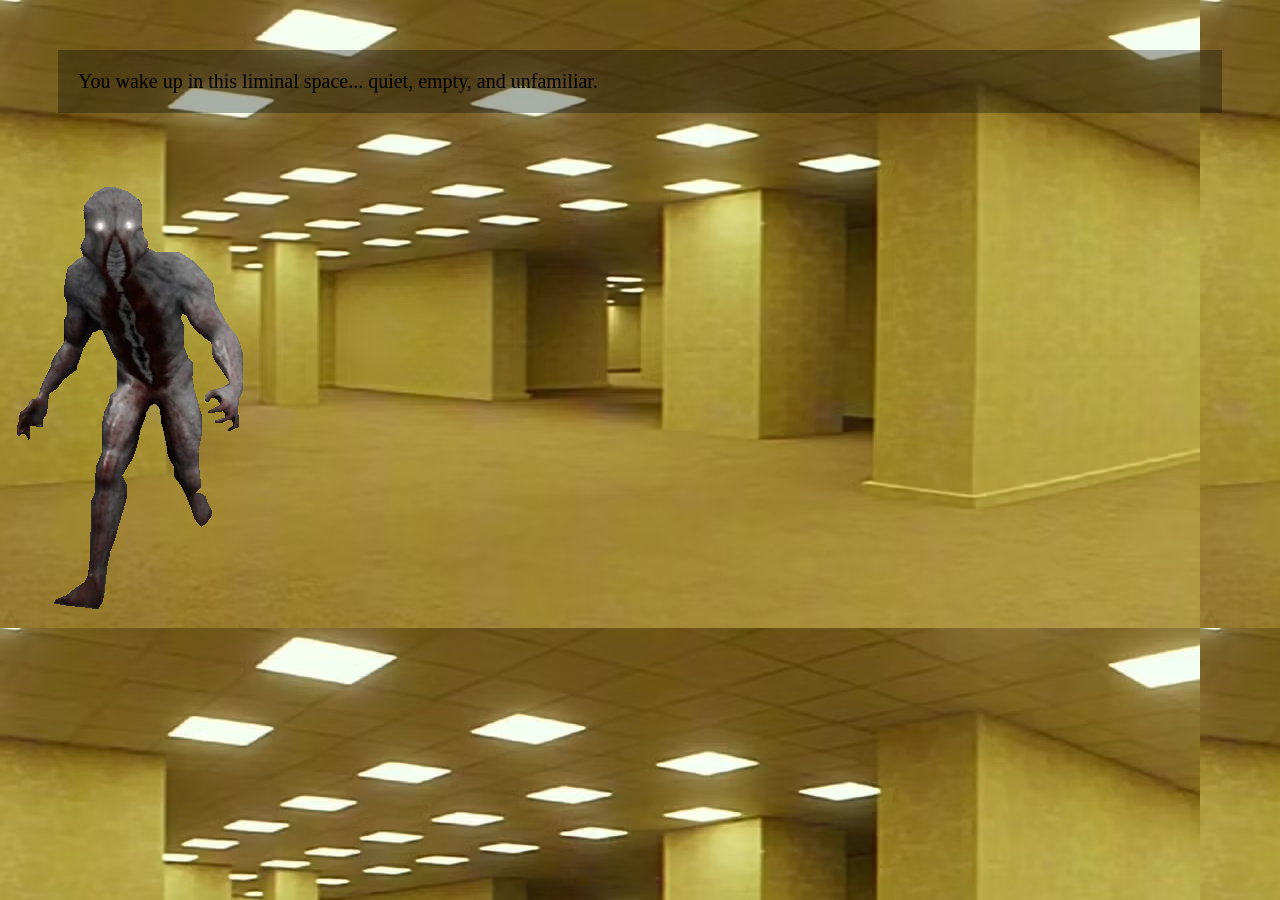
==== environ/env01.html @ 17ab2f49 "env" ====
<!doctype html>
<html lang="en">
<head>
    <meta charset="utf-8">
    <title>Environment 01</title>
    <link href="env.css" rel="stylesheet" type="text/css">
</head>
<body>

<p>
    You wake up in this liminal space... quiet, empty, and unfamiliar.
</p>

<img src="character1.png">

</body>
</html>
---- environ/env.css ----
body {
    background-image: url(backrooms.png);
}

P{
    background-color:rgba(0, 0, 0, 0.317);
    padding:20px;
    margin:50px;
    font-size:20px
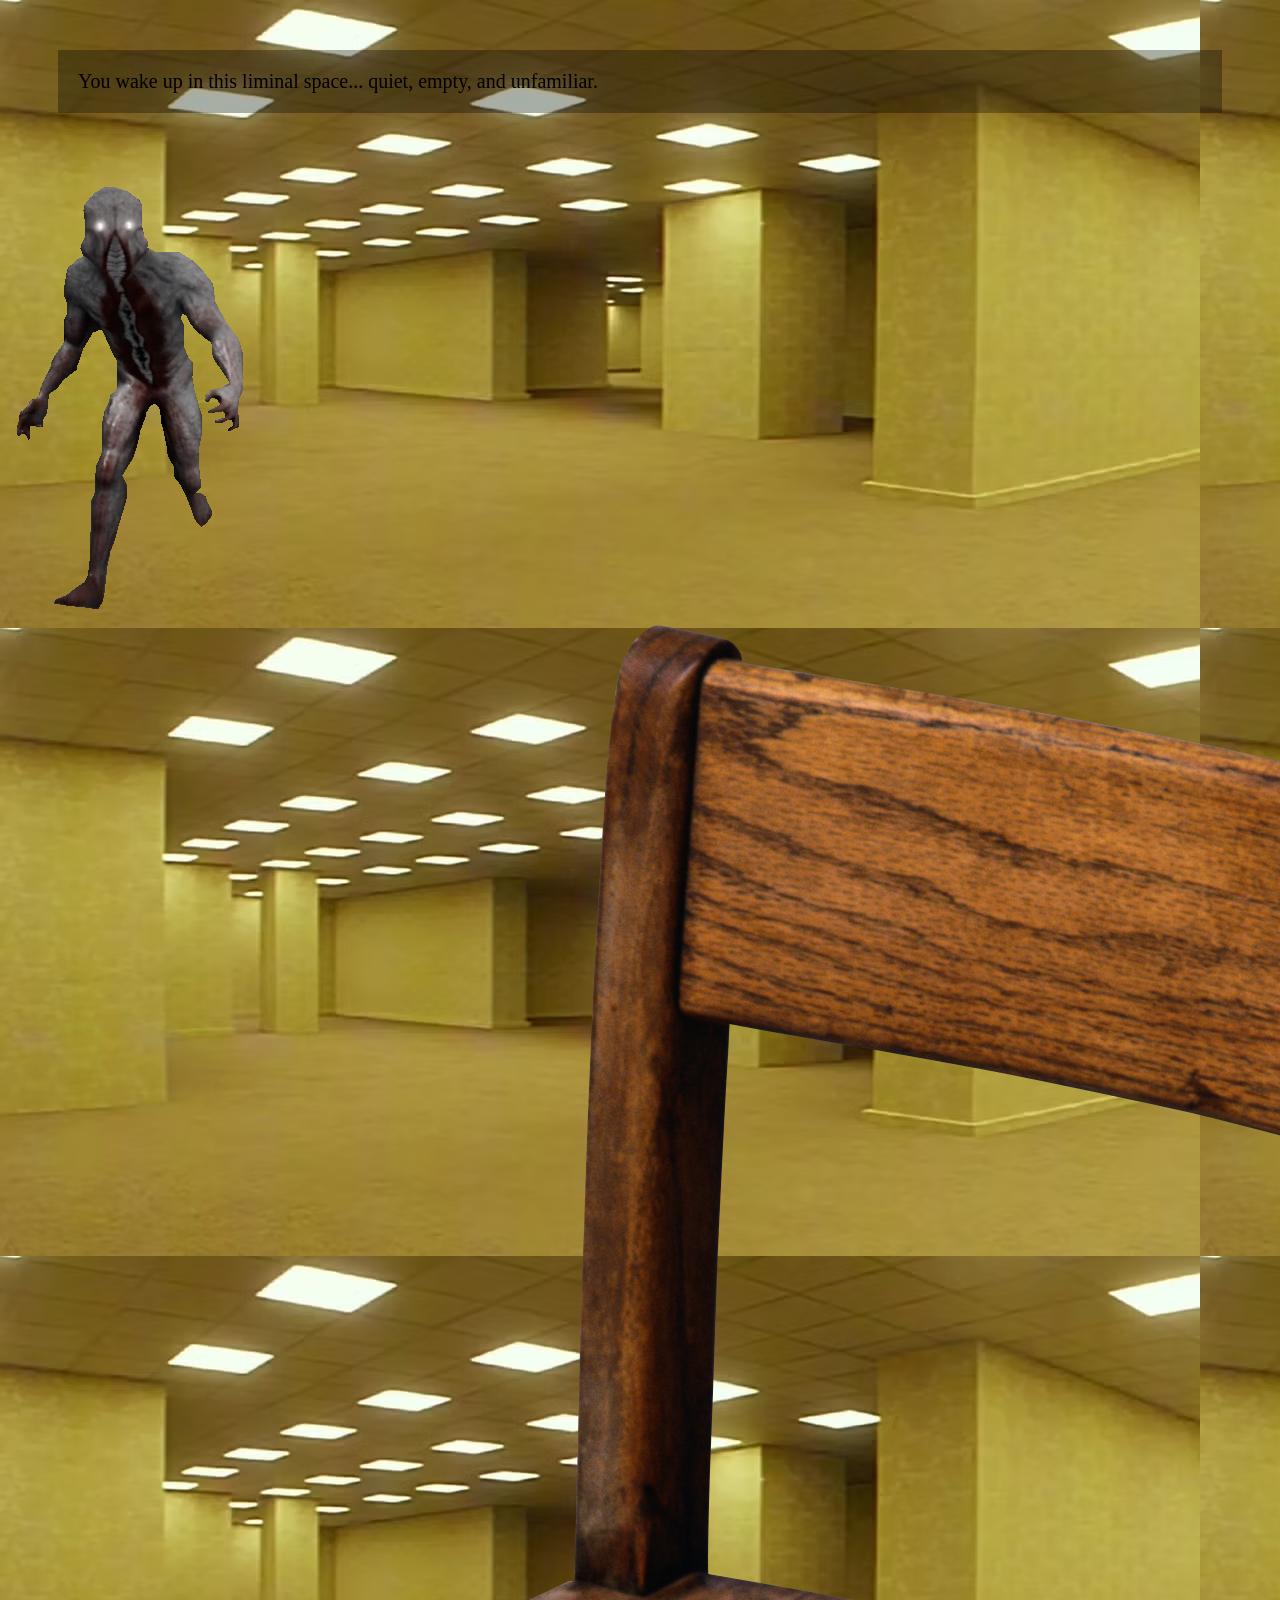
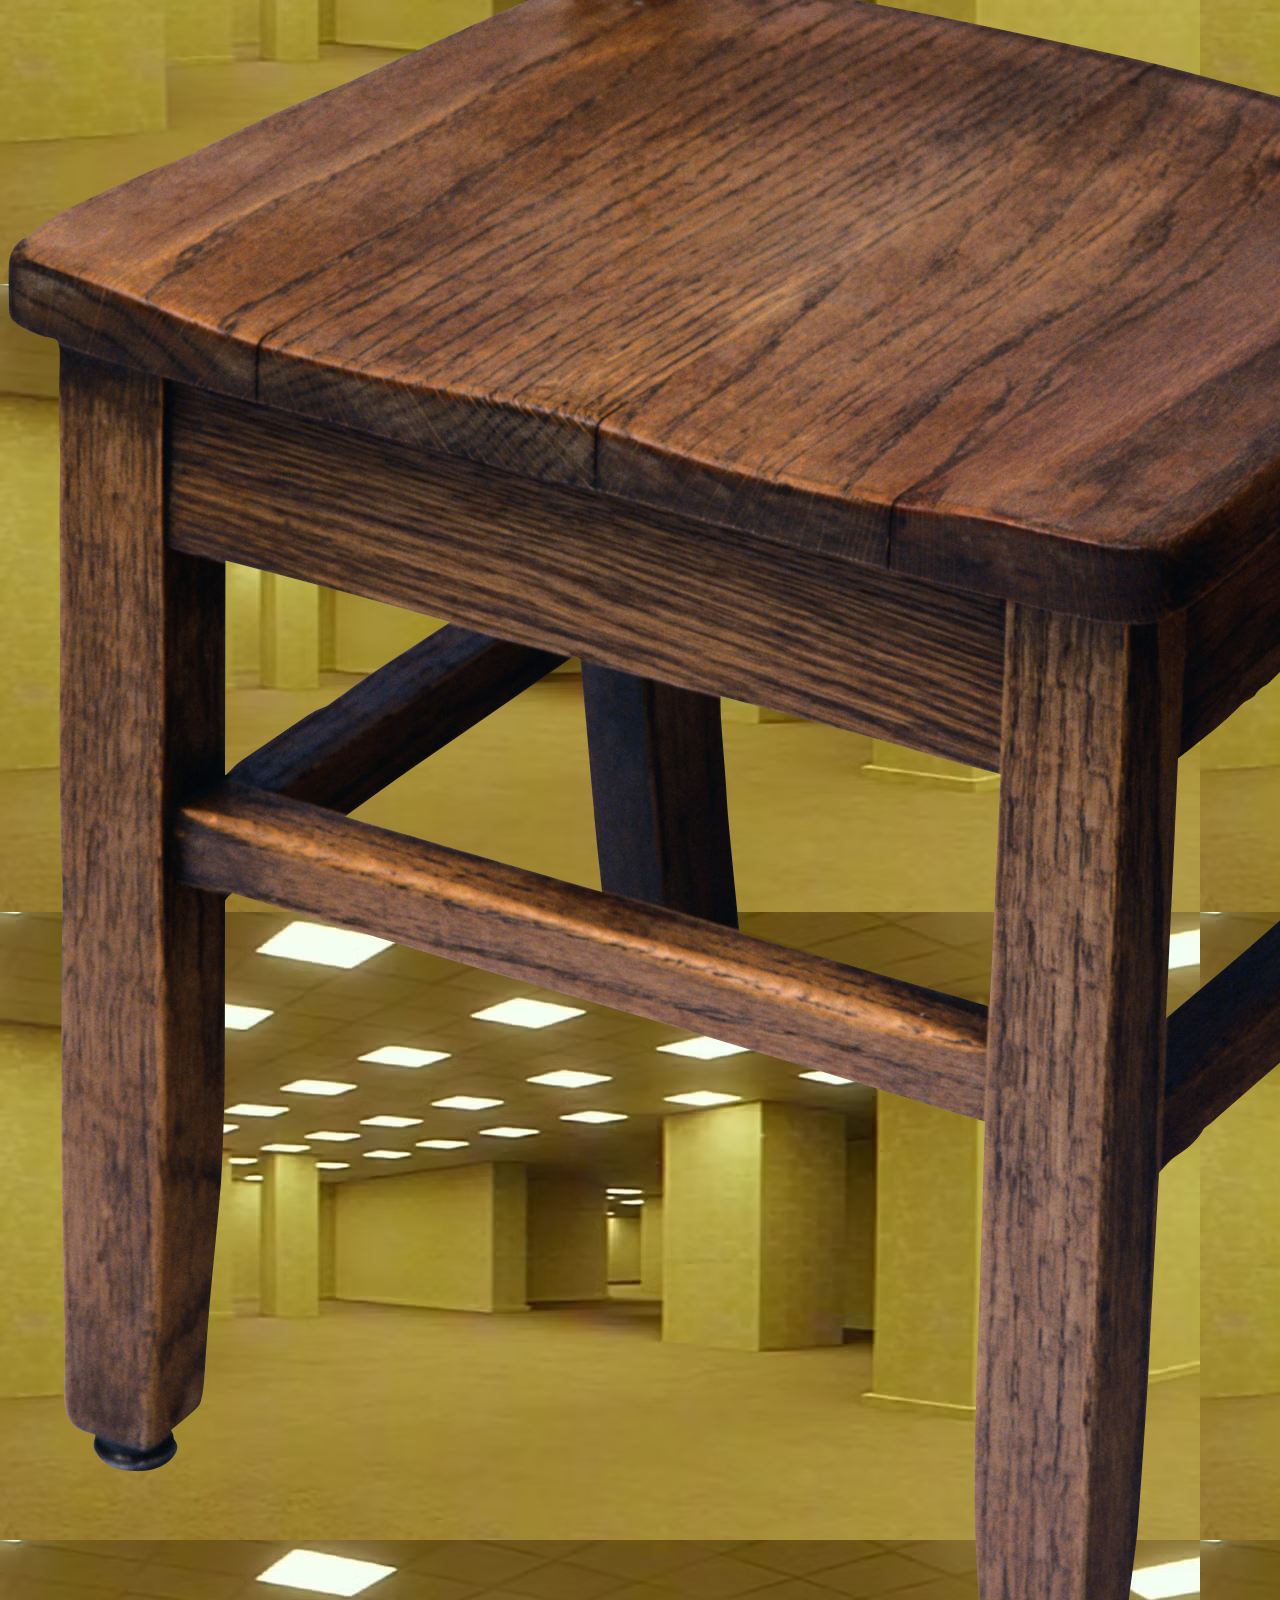
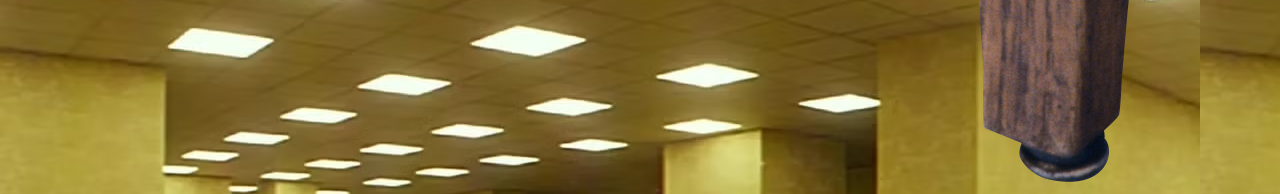
==== commit afd4aa73: "backrooms" ====
--- a/environ/env01.html
+++ b/environ/env01.html
@@ -11,7 +11,10 @@
     You wake up in this liminal space... quiet, empty, and unfamiliar.
 </p>
 
+
 <img src="character1.png">
+
+<img src="chair.png" alt="chair">
 
 </body>
 </html>
--- a/environ/env.css
+++ b/environ/env.css
@@ -7,4 +7,5 @@
     background-color:rgba(0, 0, 0, 0.317);
     padding:20px;
     margin:50px;
-    font-size:20px+    font-size:20px
+}
